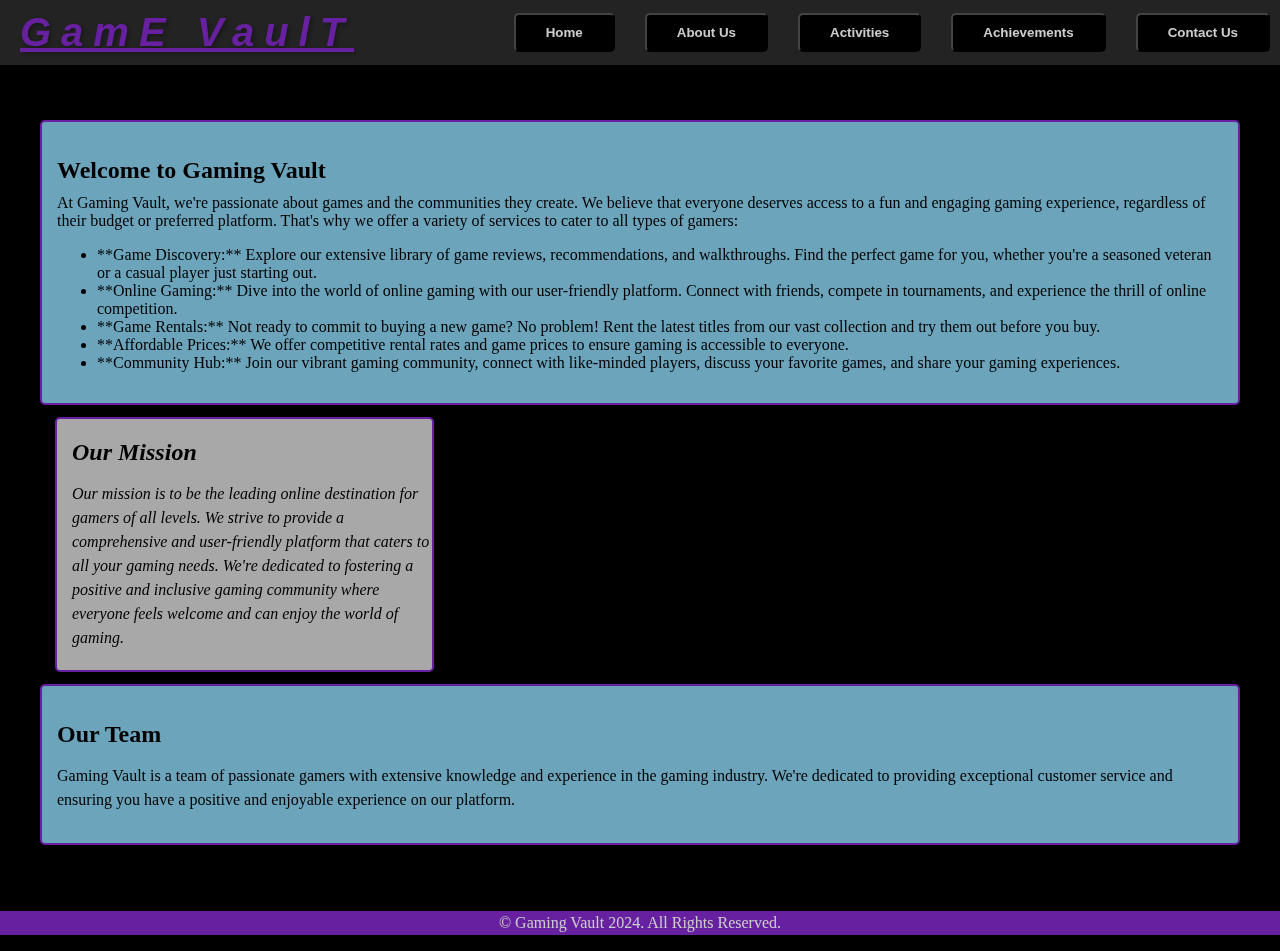
==== About.html @ a20260f7 "Add files via upload" ====
<!DOCTYPE html>
<html lang="en">
<head>
  <meta charset="UTF-8">
  <meta name="viewport" content="width=device-width, initial-scale=1.0">
  <link rel="stylesheet" href="styles.css">
  <title>Gaming Vault - About Us</title>
</head>
<body>
  <header>
    <nav class="navigation-bar"> <h1 class="game-vault-heading">GamE VaulT</h1>
      <div class="nav-links">
      <button><a href="./GameVault.html">Home</a></button>
      <button class="active"><a href="#">About Us</a></button>
      <button><a href="./Activities.html">Activities</a></button>
      <button><a href="./Achievements.html">Achievements</a></button>
      <button><a href="./Contact.html">Contact Us</a></button>
      </div>
    </nav>
  </header>
  <main>
    <div class="flex-container2">
    <section class="about-us">
      <h2>Welcome to Gaming Vault</h2>
      <article>At Gaming Vault, we're passionate about games and the communities they create. We believe that everyone deserves access to a fun and engaging gaming experience, regardless of their budget or preferred platform. That's why we offer a variety of services to cater to all types of gamers:</article>
      <ul>
        <li>**Game Discovery:** Explore our extensive library of game reviews, recommendations, and walkthroughs. Find the perfect game for you, whether you're a seasoned veteran or a casual player just starting out.</li>
        <li>**Online Gaming:** Dive into the world of online gaming with our user-friendly platform. Connect with friends, compete in tournaments, and experience the thrill of online competition.</li>
        <li>**Game Rentals:** Not ready to commit to buying a new game? No problem! Rent the latest titles from our vast collection and try them out before you buy.</li>
        <li>**Affordable Prices:** We offer competitive rental rates and game prices to ensure gaming is accessible to everyone.</li>
        <li>**Community Hub:** Join our vibrant gaming community, connect with like-minded players, discuss your favorite games, and share your gaming experiences.</li>
      </ul>
    </section>
    <aside><section class="mission">
      <h2>Our Mission</h2>
      <p>Our mission is to be the leading online destination for gamers of all levels. We strive to provide a comprehensive and user-friendly platform that caters to all your gaming needs. We're dedicated to fostering a positive and inclusive gaming community where everyone feels welcome and can enjoy the world of gaming.</p>
    </section></aside>
    <section class="team">
      <h2>Our Team</h2>
      <p>Gaming Vault is a team of passionate gamers with extensive knowledge and experience in the gaming industry. We're dedicated to providing exceptional customer service and ensuring you have a positive and enjoyable experience on our platform.</p>
    </section>
  </div>
  </main>
  <footer>
    <p>&copy; Gaming Vault 2024. All Rights Reserved.</p>
  </footer>
</body>
</html>
---- styles.css ----
body {
    background: url("./images/community.jpg") no-repeat center fixed;
    background-size: cover;
    background-color: black;
    opacity: 0.8;
    margin: 0;
} 

.navigation-bar {
    display: flex;
    justify-content: space-between;
    align-items: center;
    background-color: #2c2c2c;
    color: #fff;
    padding: 10px 20px;
    position: fixed;
    top: 0;
    width: 100%;
    z-index: 999;
    box-shadow: 0px 2px 5px rgba(0, 0, 0, 0.3);
}

.navigation-bar .nav-links {
    display: flex;
    margin-left: 30px;
}
  
.navigation-bar .nav-links button {
    background-color: #000; /* Set initial button color to black */
    color: #fff; /* Set initial text color to white */
    margin-right: 30px;
    padding: 10px 30px; /* Add padding for better visibility */
    cursor: pointer;
    font-weight: bold;
    text-decoration: none;
    transition: all 0.3s ease-in-out;
    border-radius: 5px;
}

.navigation-bar .nav-links button a {
    color: inherit;
    text-decoration: none;
}
  
.navigation-bar .nav-links button:hover {
    background-color: #fff;
    color: #000;
    border-radius: 5px;
    box-shadow: 0px 2px 5px rgba(0, 0, 0, 0.3);
}

.game-vault-heading {
    font-family: 'Georgia', sans-serif;
    font-size: 2.5em;
    color: #8029c8; 
    text-shadow: 2px 2px 4px rgba(0, 0, 0, 0.3); 
    font-weight: 700; 
    letter-spacing: 10px; 
    font-style: italic;
}

.flex-container{
    margin-top: 80px;
    padding: 20px;
    display: flex;
    flex-direction: row;
    gap: 2px;
}

.flex-container2 {
    margin-top: 80px;
    padding: 20px;
    display: flex;
    flex-direction: column;
    gap: 2px;
}

.about-us {
    margin-bottom: 10px;
    border: 2px solid #8029c8;
    border-radius: 5px;
    background-color: skyblue;
    padding: 15px;
}

.team {
    margin-bottom: 10px;
    border: 2px solid #8029c8;
    border-radius: 5px;
    background-color: skyblue;
    padding: 15px;
}

aside {
    margin-bottom: 10px;
    border: 2px solid #8029c8;
    border-radius: 5px;
    width: 30%;
    padding-left: 15px;
    margin-left: 15px;
    float: right;
    font-style: italic;
    background-color: lightgray;
}

.flex-items{
    margin-bottom: 10px;
    border: 2px solid #8029c8;
    border-radius: 5px;
    background-color: skyblue;
    padding: 15px;
    transition: transform 0.3s ease-in-out;
    cursor: pointer;
    width: 30%;
    box-sizing: border-box;
    flex-direction: column;
    text-align: center;
}

.flex-items img {
    width: 100%;
    height: 200px;
    object-fit: cover;
}

.flex-items:hover {
    transform: scale(1.1);
    box-shadow: 0 5px 10px rgba(0, 0, 0, 0.2);
}

.flex-items h2 {
    margin-top: 0;
    font-size: 1.2em;
    font-weight: bold;
  }
  
.flex-items p {
    margin-top: 10px;
    line-height: 1.5;
    color: #333;
}

.text-description {
    text-align: justify; 
    margin-bottom: 10px; 
    font-size: 16px; 
    line-height: 1.5; 
    color: #333; 
  }
  
.text-description h2 {
    font-size: 1.8em; 
    margin-bottom: 5px;
}

figcaption{
    text-align: center;
}

footer{
    text-align: center;
    background-color: #8029c8;
    color: white;
    display: block;
    margin-top: auto;
    height: auto;
    width: 100%;
}

h1 {
    font-size: 2em;
    margin: 0;
    text-decoration: underline;
}
  
main {
    padding: 20px;
}
  
section {
    margin-bottom: 20px;
}
  
h2 {
    font-size: 1.5em;
    margin-bottom: 10px;
}
  
p {
    line-height: 1.5;
}

form {
    margin-bottom: 10px;
    border: 2px solid #8029c8;
    border-radius: 5px;
    background-color: skyblue;
    padding: 15px;
}

.contact-us {
    display: flex;
    justify-content: space-around; 
    width: 80%; 
    margin: 0 auto; 
}

.text {
    margin-bottom: 10px;
    border: 2px solid #8029c8;
    border-radius: 5px;
    background-color: skyblue;
    padding: 15px;
}

.contact-info {
    margin-left: 15px;
    text-align: right;
    width: 80%; 
}
  
.contact-info ul {
    list-style: none;
    padding: 0;
}
  
.contact-info li {
    margin-bottom: 10px;
}

.bottom {
    text-align: center;
    background-color: #8029c8;
    color: white;
    display: block;
    margin-bottom: 10px;
    position: fixed;
    bottom: 0;
    height: auto;
    width: 100%;    
}

.about-us img {
    width: 100%;
    height: 80%;
    object-fit: cover;
}
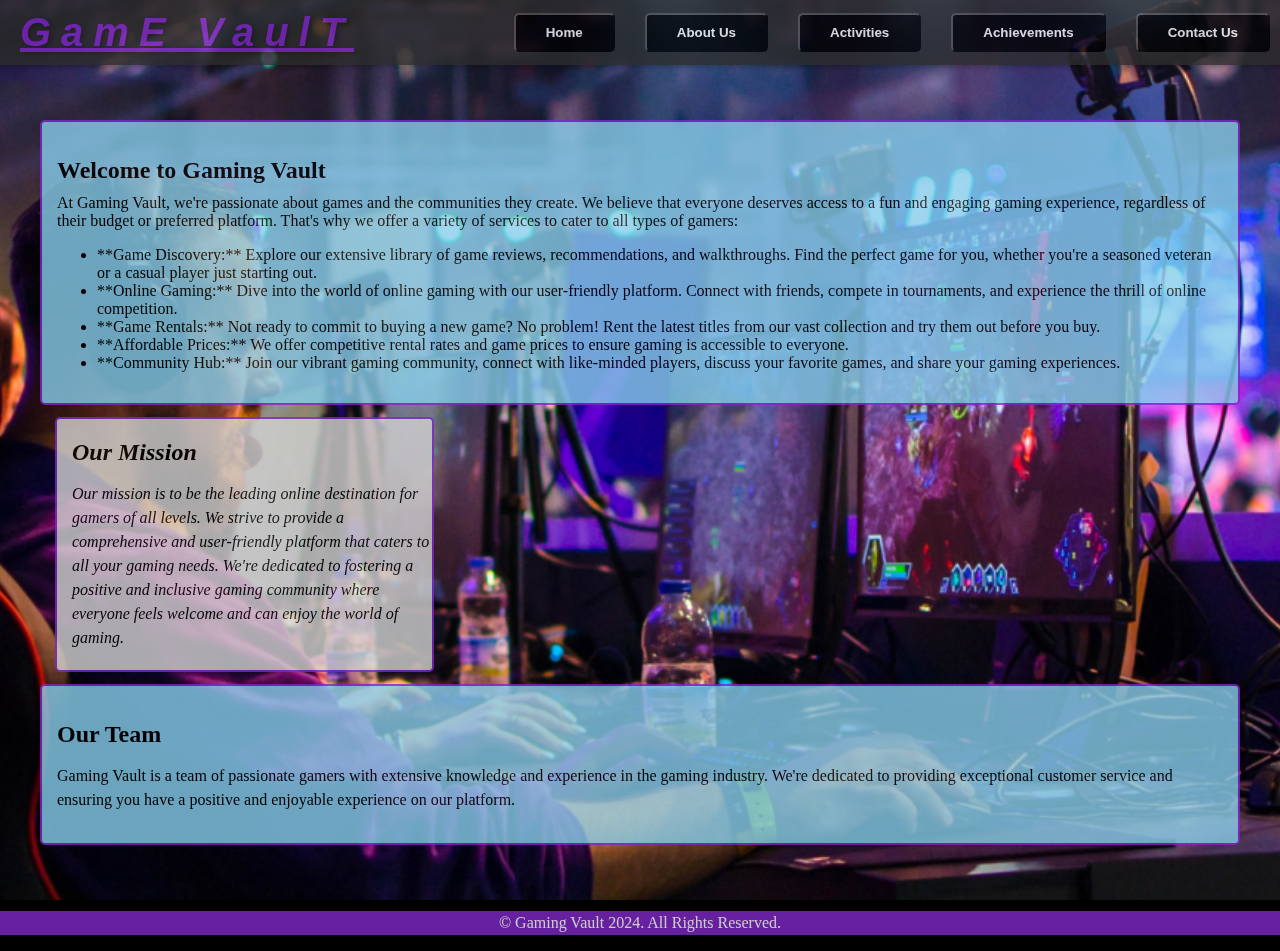
==== commit 8e114efa: "Update About.html" ====
--- a/About.html
+++ b/About.html
@@ -10,7 +10,7 @@
   <header>
     <nav class="navigation-bar"> <h1 class="game-vault-heading">GamE VaulT</h1>
       <div class="nav-links">
-      <button><a href="./GameVault.html">Home</a></button>
+      <button><a href="./index.html">Home</a></button>
       <button class="active"><a href="#">About Us</a></button>
       <button><a href="./Activities.html">Activities</a></button>
       <button><a href="./Achievements.html">Achievements</a></button>
@@ -45,4 +45,4 @@
     <p>&copy; Gaming Vault 2024. All Rights Reserved.</p>
   </footer>
 </body>
-</html>+</html>
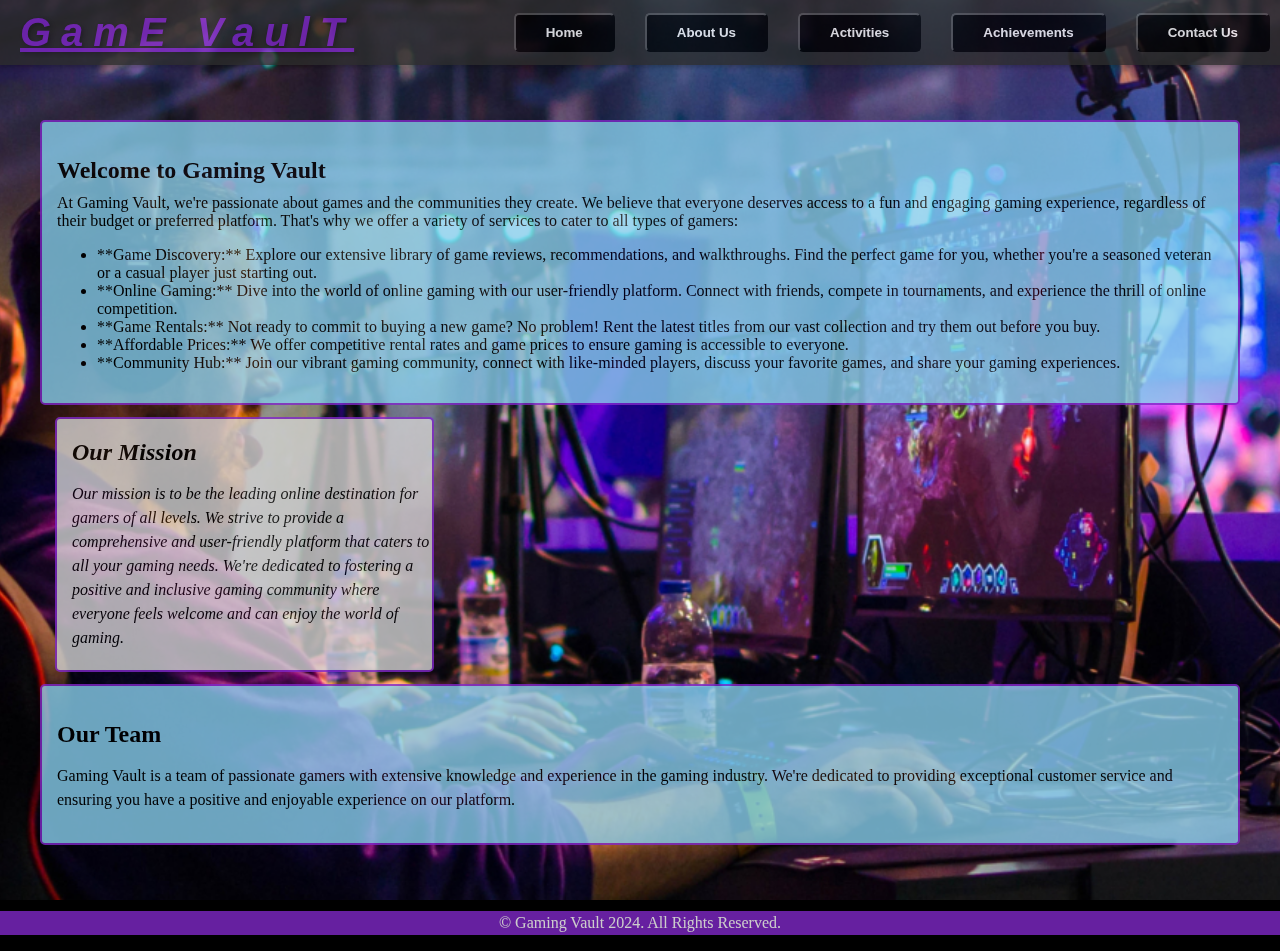
==== commit dfbf2aec: "Update About.html" ====
--- a/About.html
+++ b/About.html
@@ -10,7 +10,7 @@
   <header>
     <nav class="navigation-bar"> <h1 class="game-vault-heading">GamE VaulT</h1>
       <div class="nav-links">
-      <button><a href="./index.html">Home</a></button>
+      <button><a href="./GameVault.html">Home</a></button>
       <button class="active"><a href="#">About Us</a></button>
       <button><a href="./Activities.html">Activities</a></button>
       <button><a href="./Achievements.html">Achievements</a></button>
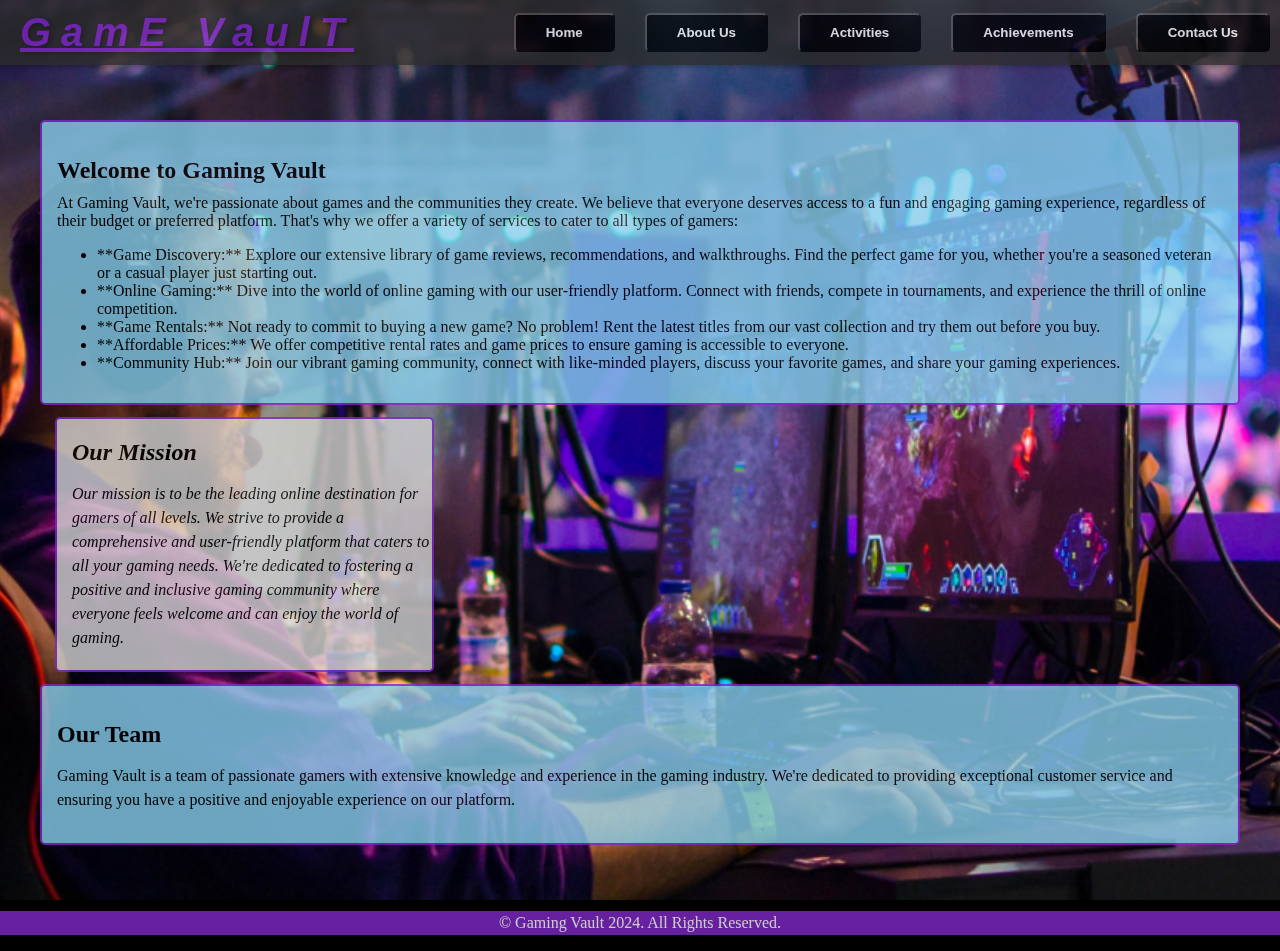
==== commit a2403f58: "Update About.html" ====
--- a/About.html
+++ b/About.html
@@ -10,7 +10,7 @@
   <header>
     <nav class="navigation-bar"> <h1 class="game-vault-heading">GamE VaulT</h1>
       <div class="nav-links">
-      <button><a href="./GameVault.html">Home</a></button>
+      <button><a href="./index.html">Home</a></button>
       <button class="active"><a href="#">About Us</a></button>
       <button><a href="./Activities.html">Activities</a></button>
       <button><a href="./Achievements.html">Achievements</a></button>
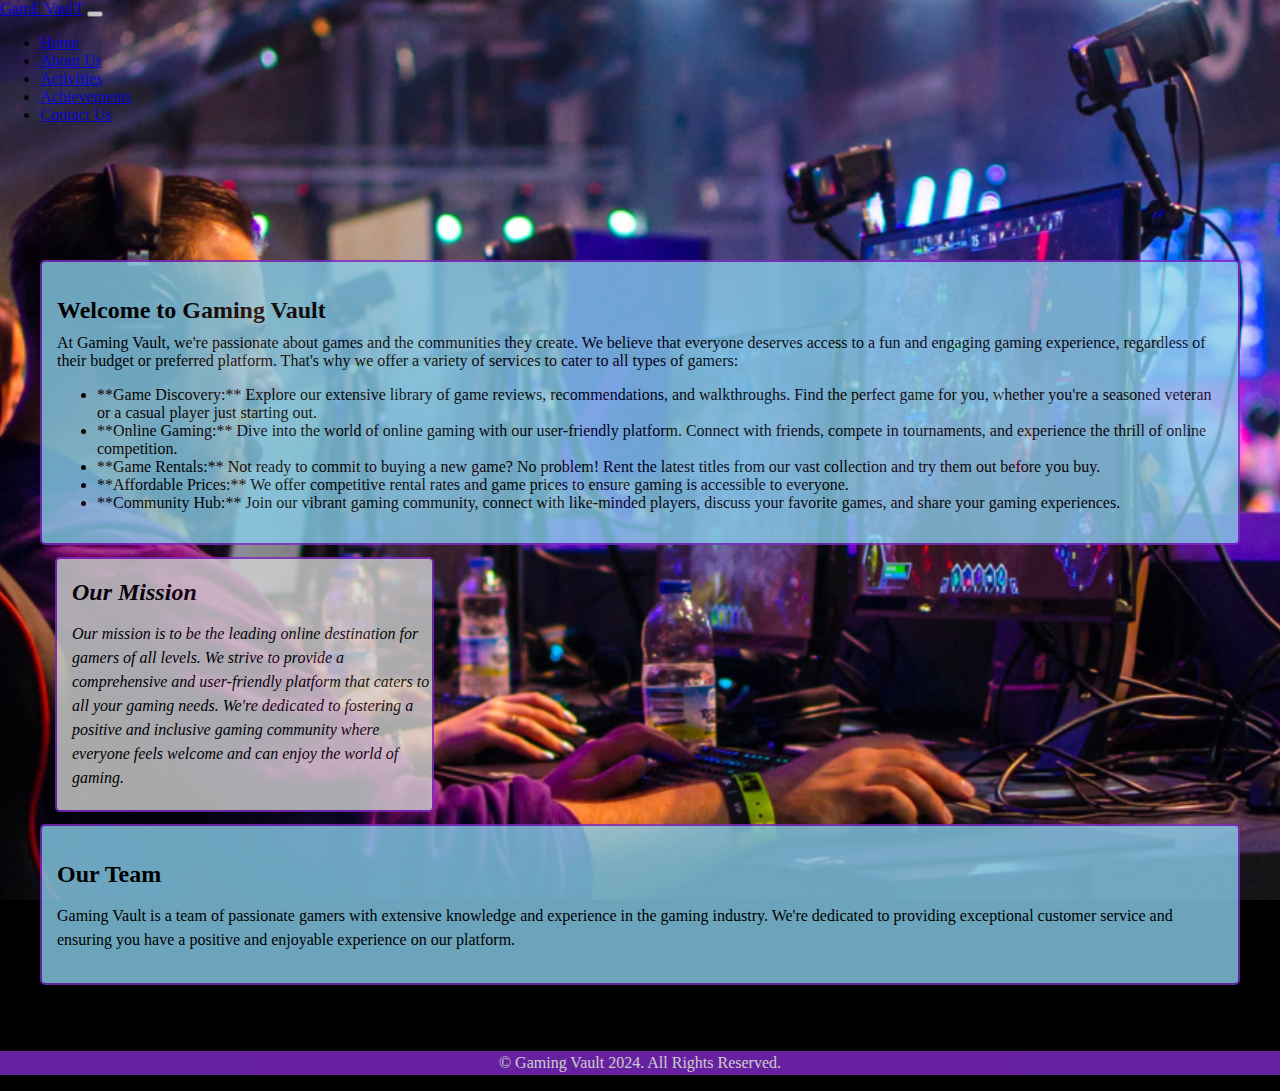
==== commit 1780828b: "Update About.html" ====
--- a/About.html
+++ b/About.html
@@ -8,16 +8,32 @@
 </head>
 <body>
   <header>
-    <nav class="navigation-bar"> <h1 class="game-vault-heading">GamE VaulT</h1>
-      <div class="nav-links">
-      <button><a href="./index.html">Home</a></button>
-      <button class="active"><a href="#">About Us</a></button>
-      <button><a href="./Activities.html">Activities</a></button>
-      <button><a href="./Achievements.html">Achievements</a></button>
-      <button><a href="./Contact.html">Contact Us</a></button>
-      </div>
-    </nav>
-  </header>
+        <nav class="navbar navbar-expand-lg navbar-dark bg-dark">
+            <a class="navbar-brand" href="#">GamE VaulT</a>
+            <button class="navbar-toggler" type="button" data-toggle="collapse" data-target="#navbarNav" aria-controls="navbarNav" aria-expanded="false" aria-label="Toggle navigation">
+                <span class="navbar-toggler-icon"></span>
+            </button>
+            <div class="collapse navbar-collapse" id="navbarNav">
+                <ul class="navbar-nav ml-auto">
+                    <li class="nav-item">
+                        <a class="nav-link" href="./GameVault.html">Home</a>
+                    </li>
+                    <li class="nav-item">
+                        <a class="nav-link" href="#">About Us</a>
+                    </li>
+                    <li class="nav-item active">
+                        <a class="nav-link" href="./Activities.html">Activities</a>
+                    </li>
+                    <li class="nav-item">
+                        <a class="nav-link" href="./Achievements.html">Achievements</a>
+                    </li>
+                    <li class="nav-item">
+                        <a class="nav-link" href="./Contact.html">Contact Us</a>
+                    </li>
+                </ul>
+            </div>
+        </nav>
+    </header>
   <main>
     <div class="flex-container2">
     <section class="about-us">
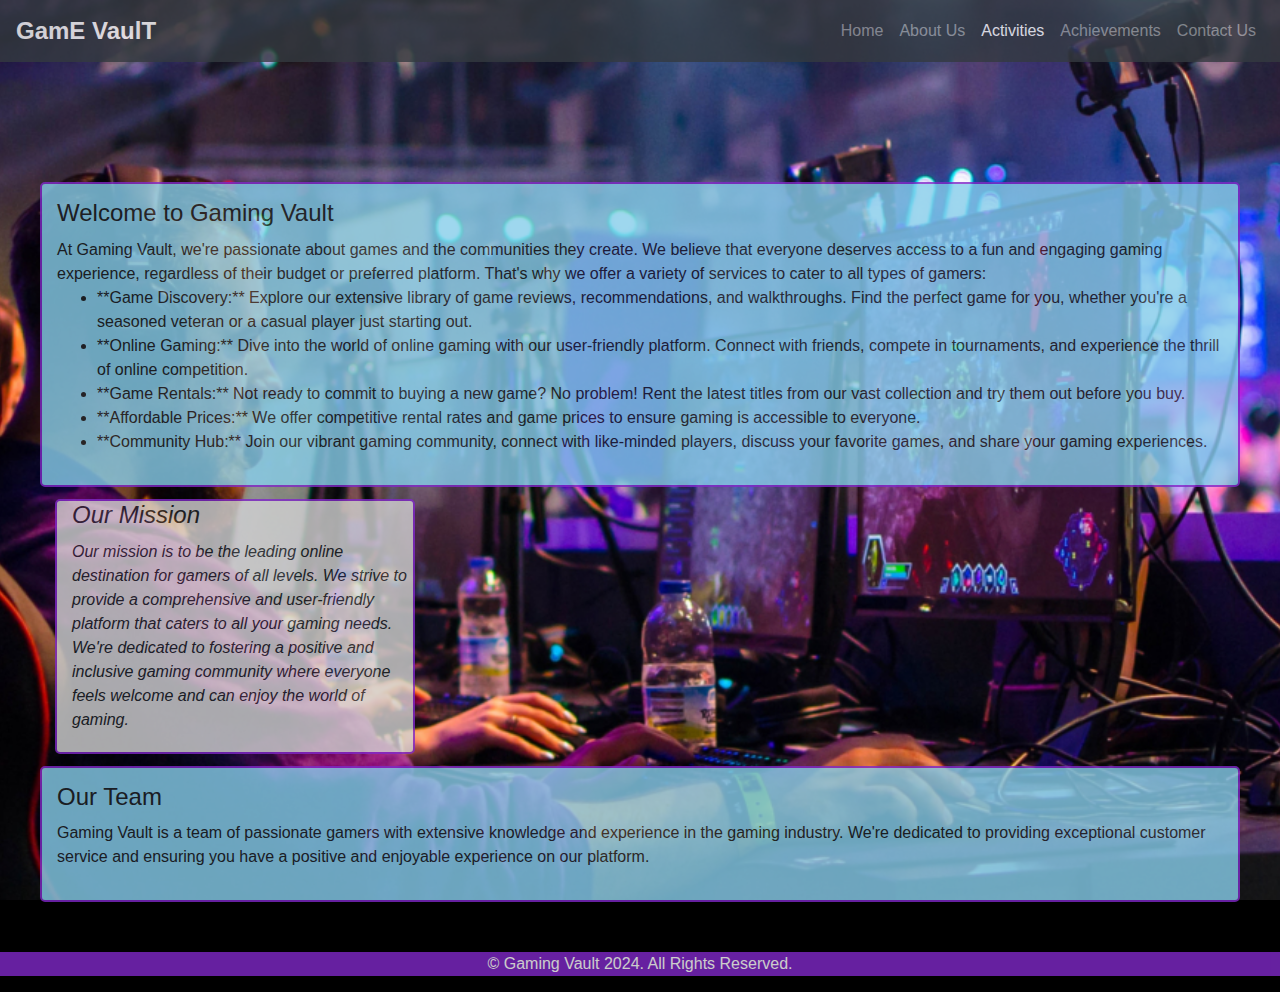
==== commit e7e32190: "Update About.html" ====
--- a/About.html
+++ b/About.html
@@ -3,6 +3,7 @@
 <head>
   <meta charset="UTF-8">
   <meta name="viewport" content="width=device-width, initial-scale=1.0">
+  <link rel="stylesheet" href="https://stackpath.bootstrapcdn.com/bootstrap/4.5.2/css/bootstrap.min.css">
   <link rel="stylesheet" href="styles.css">
   <title>Gaming Vault - About Us</title>
 </head>
--- a/styles.css
+++ b/styles.css
@@ -6,47 +6,18 @@
     margin: 0;
 } 
 
-.navigation-bar {
-    display: flex;
-    justify-content: space-between;
-    align-items: center;
-    background-color: #2c2c2c;
-    color: #fff;
-    padding: 10px 20px;
-    position: fixed;
-    top: 0;
-    width: 100%;
-    z-index: 999;
-    box-shadow: 0px 2px 5px rgba(0, 0, 0, 0.3);
-}
-
-.navigation-bar .nav-links {
-    display: flex;
-    margin-left: 30px;
-}
-  
-.navigation-bar .nav-links button {
-    background-color: #000; /* Set initial button color to black */
-    color: #fff; /* Set initial text color to white */
-    margin-right: 30px;
-    padding: 10px 30px; /* Add padding for better visibility */
-    cursor: pointer;
+.nav-link:hover,
+.nav-link:focus {
+    color: #ffdd57;
+}
+    
+.nav-link:active {
+    color: #ffc107;
+}
+    
+.navbar-brand {
+    font-size: 1.5rem;
     font-weight: bold;
-    text-decoration: none;
-    transition: all 0.3s ease-in-out;
-    border-radius: 5px;
-}
-
-.navigation-bar .nav-links button a {
-    color: inherit;
-    text-decoration: none;
-}
-  
-.navigation-bar .nav-links button:hover {
-    background-color: #fff;
-    color: #000;
-    border-radius: 5px;
-    box-shadow: 0px 2px 5px rgba(0, 0, 0, 0.3);
 }
 
 .game-vault-heading {
@@ -244,4 +215,4 @@
     width: 100%;
     height: 80%;
     object-fit: cover;
-}+}
